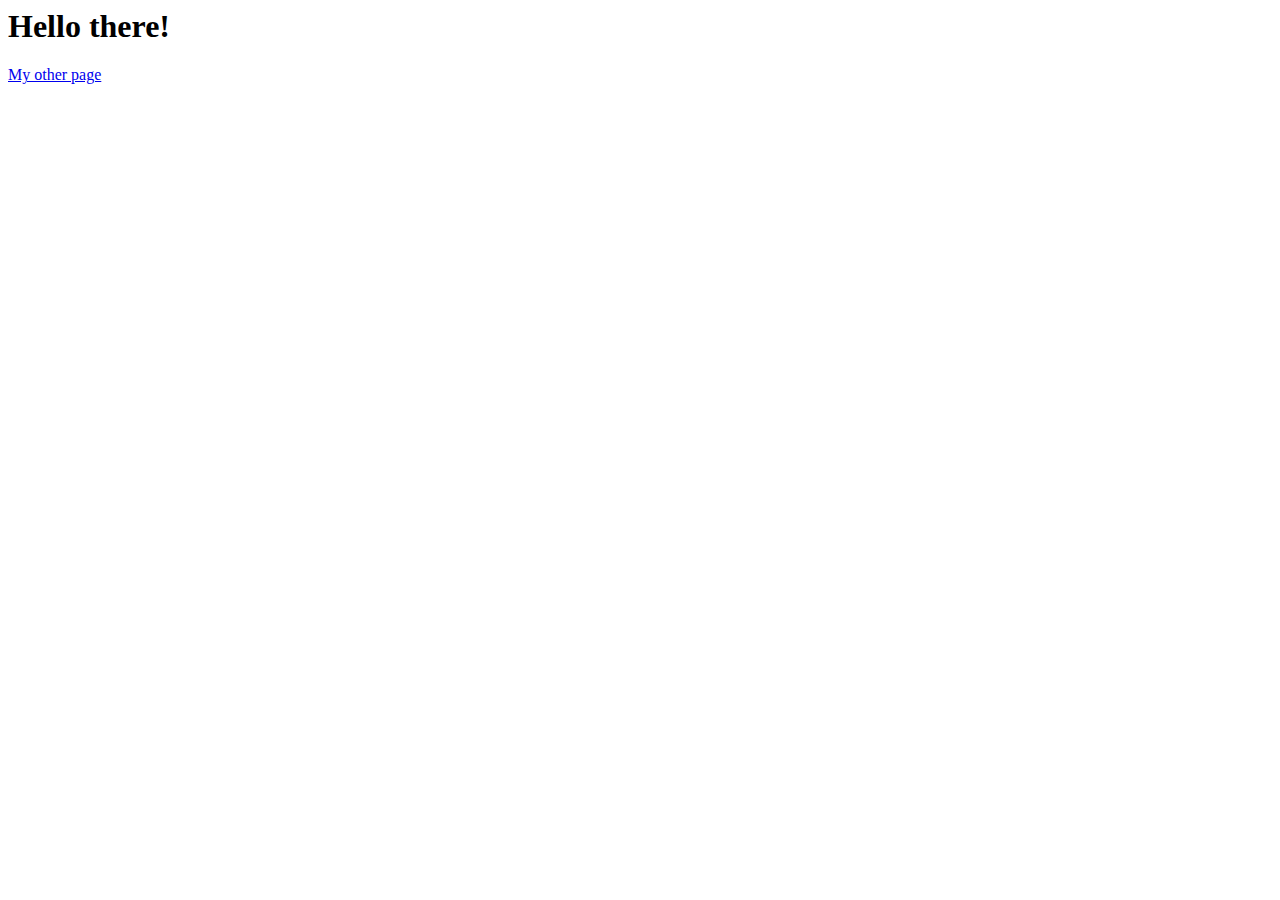
==== index.html @ 362bb5d4 "Initial commit" ====
<html>
  <head>
    <meta charset="UTF-8">
    <script src="script.js"></script>
    <!-- <link rel="stylesheet" type="text/css" href="styles.css"> -->
  </head>
  <body>
    <h1>Hello there!</h1>
    <a href="/me.html">My other page</a>
  </body>
</html>
---- styles.css ----
body {
  background: orange;
}
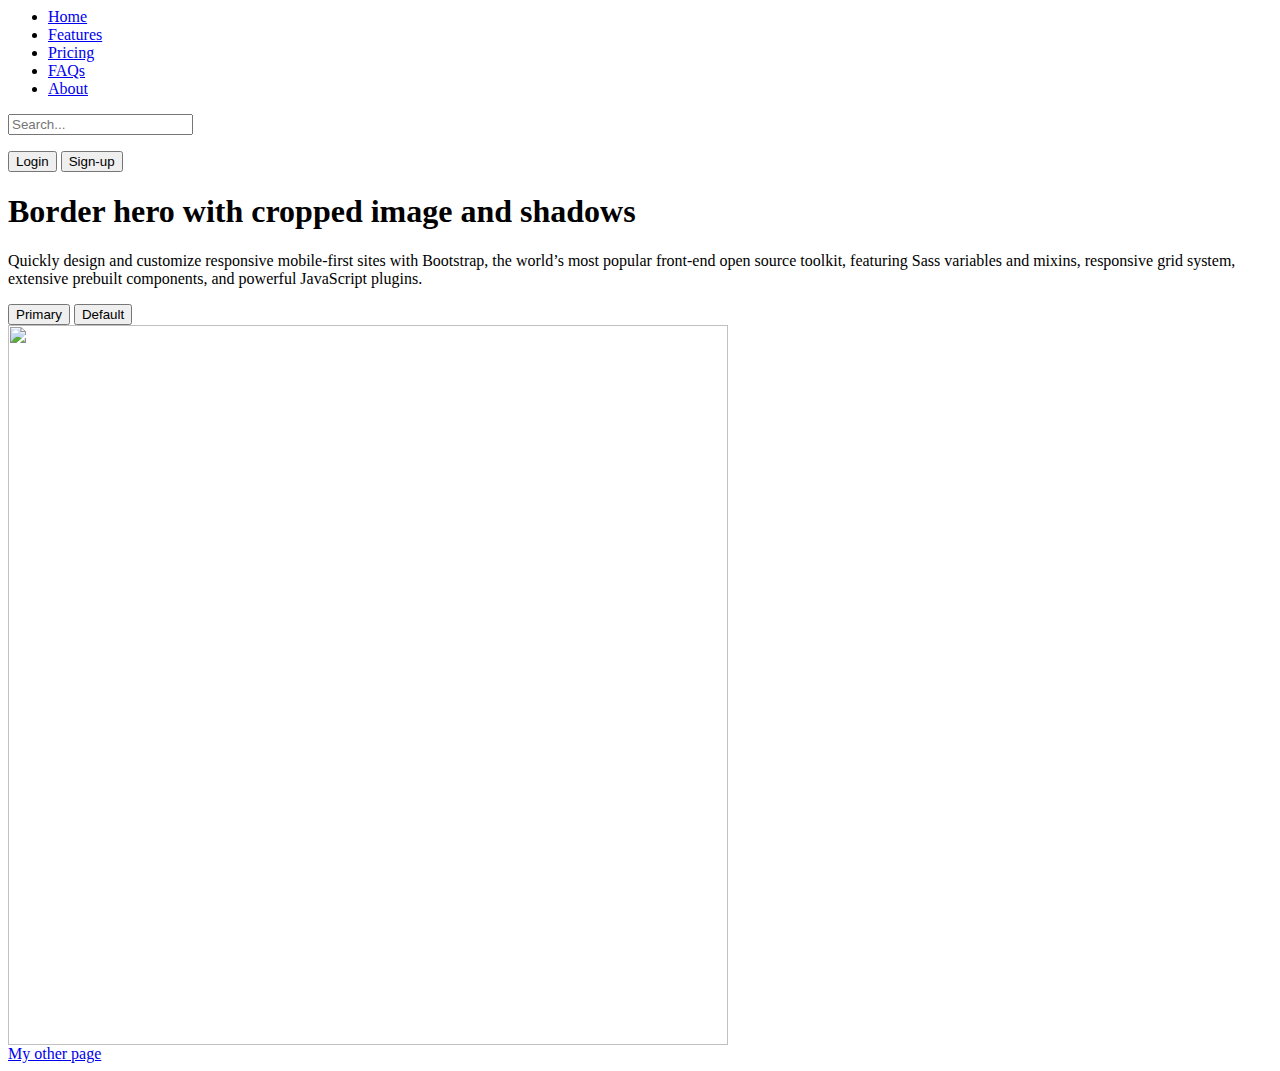
==== commit b8384601: "1 binaries uploaded" ====
--- a/index.html
+++ b/index.html
@@ -1,11 +1,64 @@
 <html>
-  <head>
-    <meta charset="UTF-8">
-    <script src="script.js"></script>
-    <!-- <link rel="stylesheet" type="text/css" href="styles.css"> -->
-  </head>
-  <body>
-    <h1>Hello there!</h1>
-    <a href="/me.html">My other page</a>
-  </body>
+
+<head>
+  <meta charset="UTF-8">
+  <script src="script.js"></script>
+  <!-- JavaScript Bundle with Popper -->
+  <script src="https://cdn.jsdelivr.net/npm/bootstrap@5.0.2/dist/js/bootstrap.bundle.min.js"
+    integrity="sha384-MrcW6ZMFYlzcLA8Nl+NtUVF0sA7MsXsP1UyJoMp4YLEuNSfAP+JcXn/tWtIaxVXM" crossorigin="anonymous">
+  </script>
+  <!-- CSS only -->
+  <link href="https://cdn.jsdelivr.net/npm/bootstrap@5.0.2/dist/css/bootstrap.min.css" rel="stylesheet"
+    integrity="sha384-EVSTQN3/azprG1Anm3QDgpJLIm9Nao0Yz1ztcQTwFspd3yD65VohhpuuCOmLASjC" crossorigin="anonymous">
+  <!-- <link rel="stylesheet" type="text/css" href="styles.css"> -->
+
+  <header class="p-3 bg-dark text-white">
+    <div class="container">
+      <div class="d-flex flex-wrap align-items-center justify-content-center justify-content-lg-start">
+
+        <ul class="nav col-12 col-lg-auto me-lg-auto mb-2 justify-content-center mb-md-0">
+          <li><a href="/me.html" class="nav-link px-2 text-secondary">Home</a></li>
+          <li><a href="#" class="nav-link px-2 text-white">Features</a></li>
+          <li><a href="#" class="nav-link px-2 text-white">Pricing</a></li>
+          <li><a href="#" class="nav-link px-2 text-white">FAQs</a></li>
+          <li><a href="#" class="nav-link px-2 text-white">About</a></li>
+        </ul>
+
+        <form class="col-12 col-lg-auto mb-3 mb-lg-0 me-lg-3">
+          <input type="search" class="form-control form-control-dark" placeholder="Search..." aria-label="Search">
+        </form>
+
+        <div class="text-end">
+          <button type="button" class="btn btn-outline-light me-2">Login</button>
+          <button type="button" class="btn btn-warning">Sign-up</button>
+        </div>
+      </div>
+    </div>
+  </header>
+  <div class="container my-5">
+    <div class="row p-4 pb-0 pe-lg-0 pt-lg-5 align-items-center rounded-3 border shadow-lg">
+      <div class="col-lg-7 p-3 p-lg-5 pt-lg-3">
+        <h1 class="display-4 fw-bold lh-1">Border hero with cropped image and shadows</h1>
+        <p class="lead">Quickly design and customize responsive mobile-first sites with Bootstrap, the world’s most
+          popular front-end open source toolkit, featuring Sass variables and mixins, responsive grid system, extensive
+          prebuilt components, and powerful JavaScript plugins.</p>
+        <div class="d-grid gap-2 d-md-flex justify-content-md-start mb-4 mb-lg-3">
+          <button type="button" class="btn btn-primary btn-lg px-4 me-md-2 fw-bold">Primary</button>
+          <button type="button" class="btn btn-outline-secondary btn-lg px-4">Default</button>
+        </div>
+      </div>
+      <div class="col-lg-4 offset-lg-1 p-0 overflow-hidden shadow-lg">
+        <img class="rounded-lg-3" src="bootstrap-docs.png" alt="" width="720">
+      </div>
+    </div>
+  </div>
+
+</head>
+
+<body>
+
+
+  <a href="/me.html">My other page</a>
+</body>
+
 </html>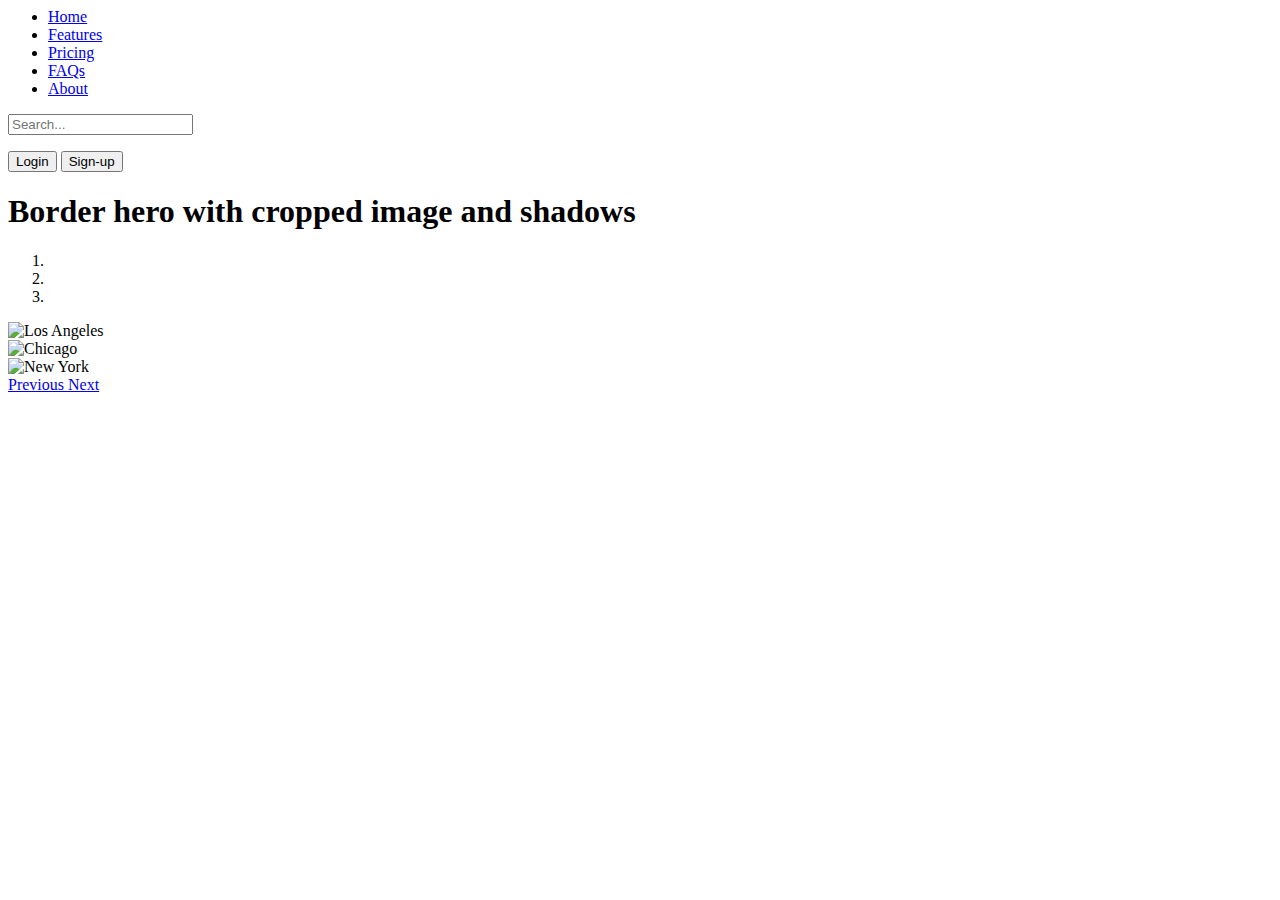
==== commit fe00a7ad: "3 binaries uploaded" ====
--- a/index.html
+++ b/index.html
@@ -39,16 +39,45 @@
     <div class="row p-4 pb-0 pe-lg-0 pt-lg-5 align-items-center rounded-3 border shadow-lg">
       <div class="col-lg-7 p-3 p-lg-5 pt-lg-3">
         <h1 class="display-4 fw-bold lh-1">Border hero with cropped image and shadows</h1>
-        <p class="lead">Quickly design and customize responsive mobile-first sites with Bootstrap, the world’s most
-          popular front-end open source toolkit, featuring Sass variables and mixins, responsive grid system, extensive
-          prebuilt components, and powerful JavaScript plugins.</p>
-        <div class="d-grid gap-2 d-md-flex justify-content-md-start mb-4 mb-lg-3">
-          <button type="button" class="btn btn-primary btn-lg px-4 me-md-2 fw-bold">Primary</button>
-          <button type="button" class="btn btn-outline-secondary btn-lg px-4">Default</button>
+
+
+        <div id="myCarousel" class="carousel slide" data-ride="carousel">
+          <!-- Indicators -->
+          <ol class="carousel-indicators">
+            <li data-target="#myCarousel" data-slide-to="0" class="active"></li>
+            <li data-target="#myCarousel" data-slide-to="1"></li>
+            <li data-target="#myCarousel" data-slide-to="2"></li>
+          </ol>
+
+          <!-- Wrapper for slides -->
+          <div class="carousel-inner">
+            <div class="item active">
+              <img src="bootstrap-docs.png" alt="Los Angeles">
+            </div>
+
+            <div class="item">
+              <img src="chicago.jpg" alt="Chicago">
+            </div>
+
+            <div class="item">
+              <img src="ny.jpg" alt="New York">
+            </div>
+          </div>
+
+          <!-- Left and right controls -->
+          <a class="left carousel-control" href="#myCarousel" data-slide="prev">
+            <span class="glyphicon glyphicon-chevron-left"></span>
+            <span class="sr-only">Previous</span>
+          </a>
+          <a class="right carousel-control" href="#myCarousel" data-slide="next">
+            <span class="glyphicon glyphicon-chevron-right"></span>
+            <span class="sr-only">Next</span>
+          </a>
         </div>
+       
       </div>
       <div class="col-lg-4 offset-lg-1 p-0 overflow-hidden shadow-lg">
-        <img class="rounded-lg-3" src="bootstrap-docs.png" alt="" width="720">
+        <!-- <img class="rounded-lg-3" src="../images/bootstrap-docs.png" alt="" width="720"> -->
       </div>
     </div>
   </div>
@@ -58,7 +87,6 @@
 <body>
 
 
-  <a href="/me.html">My other page</a>
 </body>
 
 </html>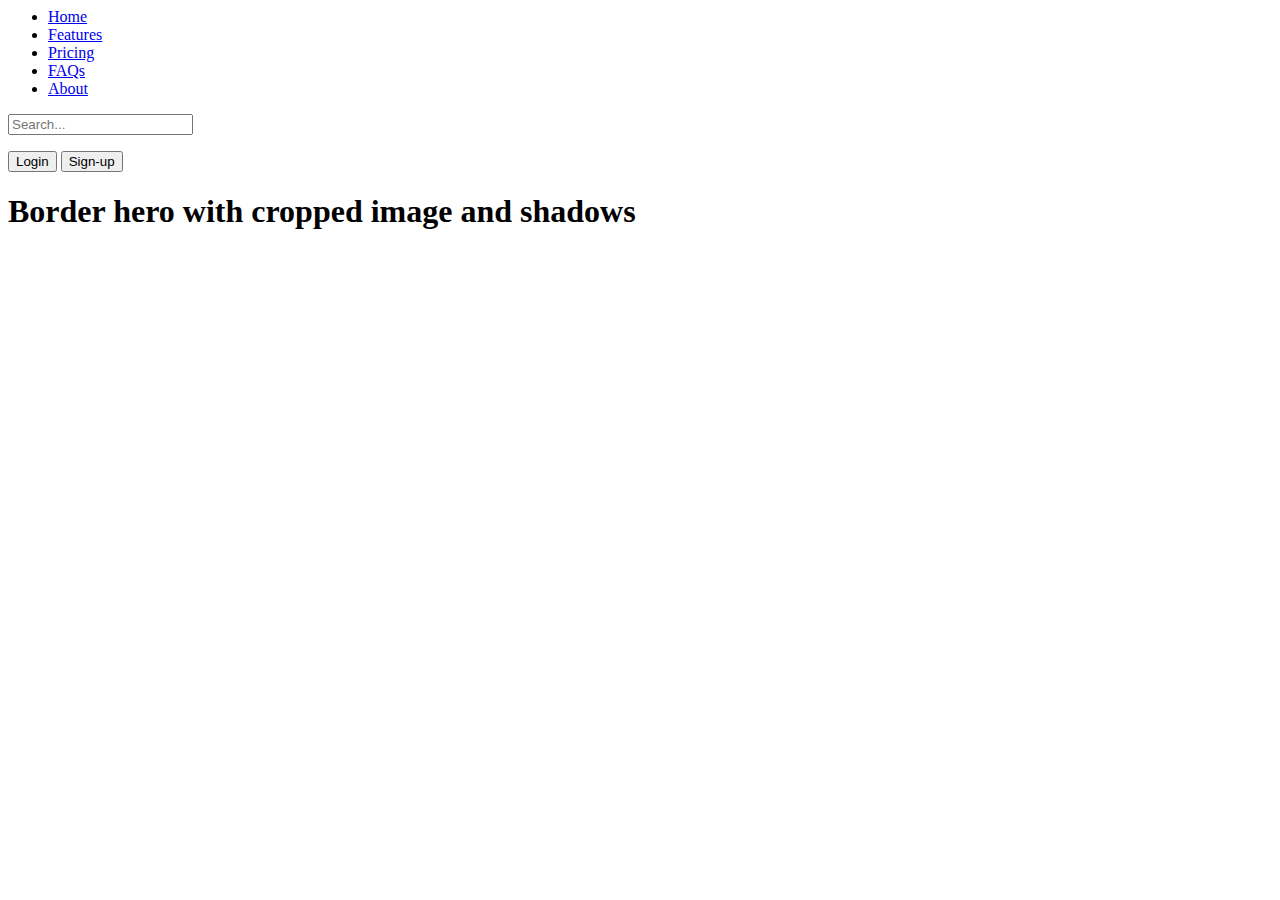
==== commit 66daa2be: "1 file modified" ====
--- a/index.html
+++ b/index.html
@@ -39,41 +39,7 @@
     <div class="row p-4 pb-0 pe-lg-0 pt-lg-5 align-items-center rounded-3 border shadow-lg">
       <div class="col-lg-7 p-3 p-lg-5 pt-lg-3">
         <h1 class="display-4 fw-bold lh-1">Border hero with cropped image and shadows</h1>
-
-
-        <div id="myCarousel" class="carousel slide" data-ride="carousel">
-          <!-- Indicators -->
-          <ol class="carousel-indicators">
-            <li data-target="#myCarousel" data-slide-to="0" class="active"></li>
-            <li data-target="#myCarousel" data-slide-to="1"></li>
-            <li data-target="#myCarousel" data-slide-to="2"></li>
-          </ol>
-
-          <!-- Wrapper for slides -->
-          <div class="carousel-inner">
-            <div class="item active">
-              <img src="bootstrap-docs.png" alt="Los Angeles">
-            </div>
-
-            <div class="item">
-              <img src="chicago.jpg" alt="Chicago">
-            </div>
-
-            <div class="item">
-              <img src="ny.jpg" alt="New York">
-            </div>
-          </div>
-
-          <!-- Left and right controls -->
-          <a class="left carousel-control" href="#myCarousel" data-slide="prev">
-            <span class="glyphicon glyphicon-chevron-left"></span>
-            <span class="sr-only">Previous</span>
-          </a>
-          <a class="right carousel-control" href="#myCarousel" data-slide="next">
-            <span class="glyphicon glyphicon-chevron-right"></span>
-            <span class="sr-only">Next</span>
-          </a>
-        </div>
+    
        
       </div>
       <div class="col-lg-4 offset-lg-1 p-0 overflow-hidden shadow-lg">
